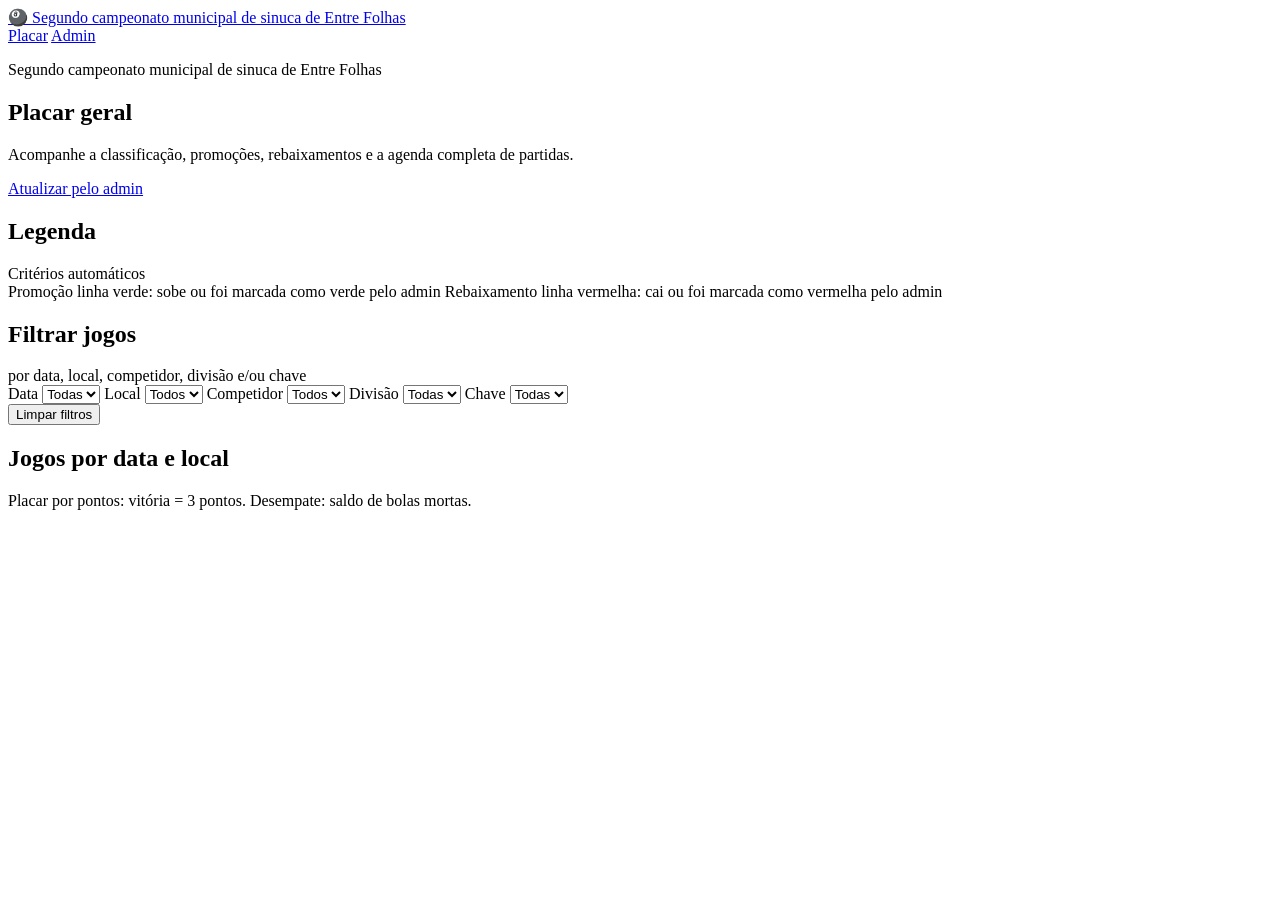
==== frontend/index.html @ 9f36ff24 "novas diretrizes de calculo do torneio" ====
<!doctype html>
<html lang="pt-BR">
<head>
  <meta charset="utf-8">
  <meta name="viewport" content="width=device-width, initial-scale=1">
  <title>Placar - Segundo campeonato municipal de sinuca de Entre Folhas</title>
  <link rel="stylesheet" href="/css/style.css">
</head>
<body>
  <header class="topbar">
    <a class="brand" href="/index.html">🎱 Segundo campeonato municipal de sinuca de Entre Folhas</a>
    <nav>
      <a href="/index.html">Placar</a>
      <a href="/admin">Admin</a>
    </nav>
  </header>

  <main class="container">
    <section class="hero">
      <div>
        <p class="eyebrow">Segundo campeonato municipal de sinuca de Entre Folhas</p>
        <h1>Placar geral</h1>
        <p>Acompanhe a classificação, promoções, rebaixamentos e a agenda completa de partidas.</p>
      </div>
      <a class="button" href="/admin">Atualizar pelo admin</a>
    </section>

    <section class="card legend-card">
      <div class="section-title">
        <h2>Legenda</h2>
        <span>Critérios automáticos</span>
      </div>
      <div class="legend-row">
        <span class="legend-chip promotion">Promoção</span>
        <span class="muted">linha verde: sobe ou foi marcada como verde pelo admin</span>
        <span class="legend-chip relegation">Rebaixamento</span>
        <span class="muted">linha vermelha: cai ou foi marcada como vermelha pelo admin</span>
      </div>
    </section>

    <section id="standings"></section>

    <section class="card">
      <div class="section-title">
        <h2>Filtrar jogos</h2>
        <span>por data, local, competidor, divisão e/ou chave</span>
      </div>
      <div class="filters grid-5 public-filter-form">
        <label>Data
          <select id="filter-date"><option value="">Todas</option></select>
        </label>
        <label>Local
          <select id="filter-place"><option value="">Todos</option></select>
        </label>
        <label>Competidor
          <select id="filter-player"><option value="">Todos</option></select>
        </label>
        <label>Divisão
          <select id="filter-division"><option value="">Todas</option></select>
        </label>
        <label>Chave
          <select id="filter-chave"><option value="">Todas</option></select>
        </label>
      </div>
      <button class="secondary" id="clear-filters" type="button">Limpar filtros</button>
    </section>

    <section class="card">
      <div class="section-title">
        <h2>Jogos por data e local</h2>
        <span id="matches-count"></span>
      </div>
      <div id="matches"></div>
    </section>
  </main>

  <footer class="footer">
    <span>Placar por pontos: vitória = 3 pontos. Desempate: saldo de bolas mortas.</span>
  </footer>

  <script src="/config.js"></script>
  <script src="/js/api.js"></script>
  <script src="/js/public.js"></script>
</body>
</html>
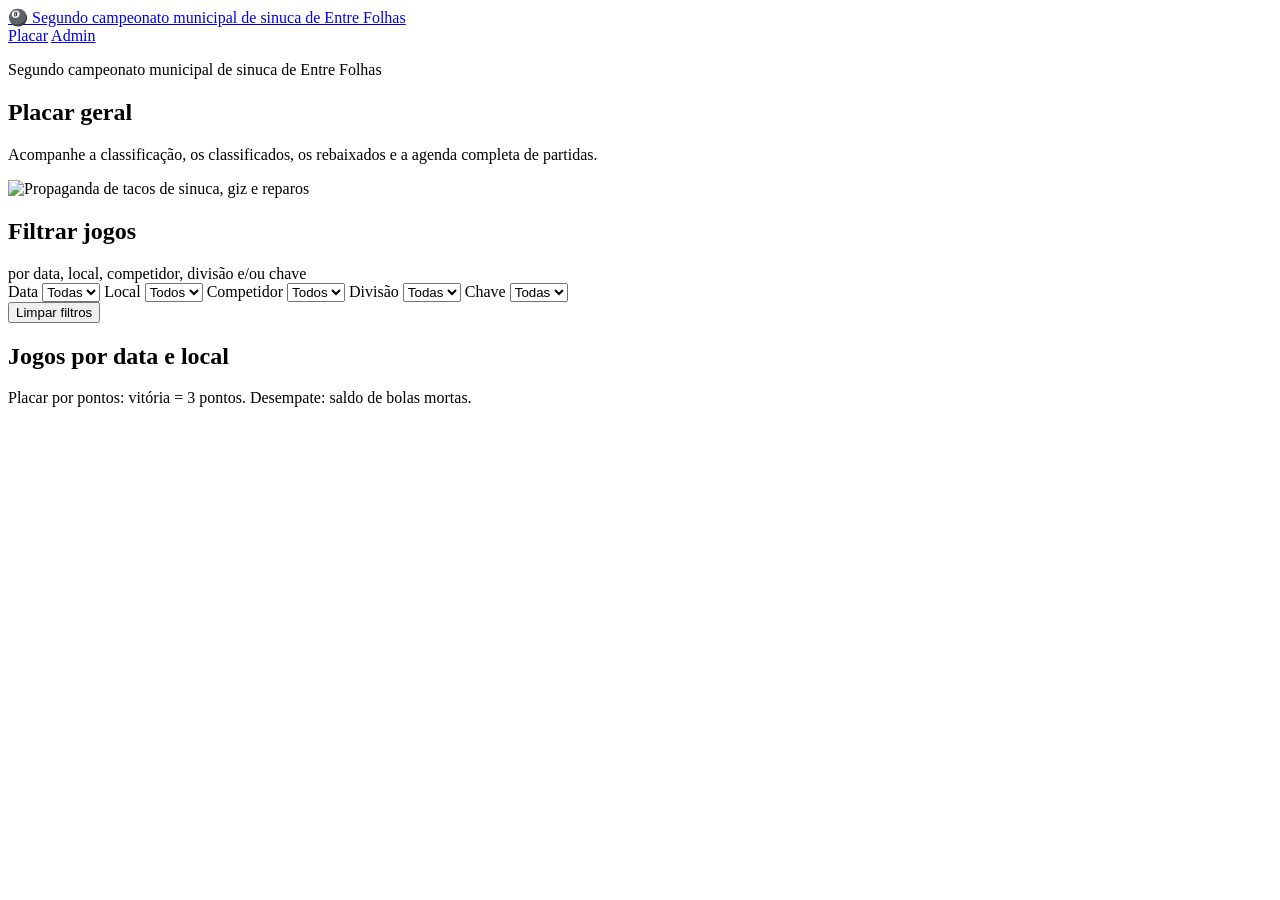
==== commit 034a8e45: "ajusta banner e montagem manual de rodadas" ====
--- a/frontend/index.html
+++ b/frontend/index.html
@@ -20,22 +20,12 @@
       <div>
         <p class="eyebrow">Segundo campeonato municipal de sinuca de Entre Folhas</p>
         <h1>Placar geral</h1>
-        <p>Acompanhe a classificação, promoções, rebaixamentos e a agenda completa de partidas.</p>
+        <p>Acompanhe a classificação, os classificados, os rebaixados e a agenda completa de partidas.</p>
       </div>
-      <a class="button" href="/admin">Atualizar pelo admin</a>
     </section>
 
-    <section class="card legend-card">
-      <div class="section-title">
-        <h2>Legenda</h2>
-        <span>Critérios automáticos</span>
-      </div>
-      <div class="legend-row">
-        <span class="legend-chip promotion">Promoção</span>
-        <span class="muted">linha verde: sobe ou foi marcada como verde pelo admin</span>
-        <span class="legend-chip relegation">Rebaixamento</span>
-        <span class="muted">linha vermelha: cai ou foi marcada como vermelha pelo admin</span>
-      </div>
+    <section class="ad-banner-card">
+      <img src="/img/banner-tacos-sinuca.png" alt="Propaganda de tacos de sinuca, giz e reparos" class="ad-banner-img">
     </section>
 
     <section id="standings"></section>
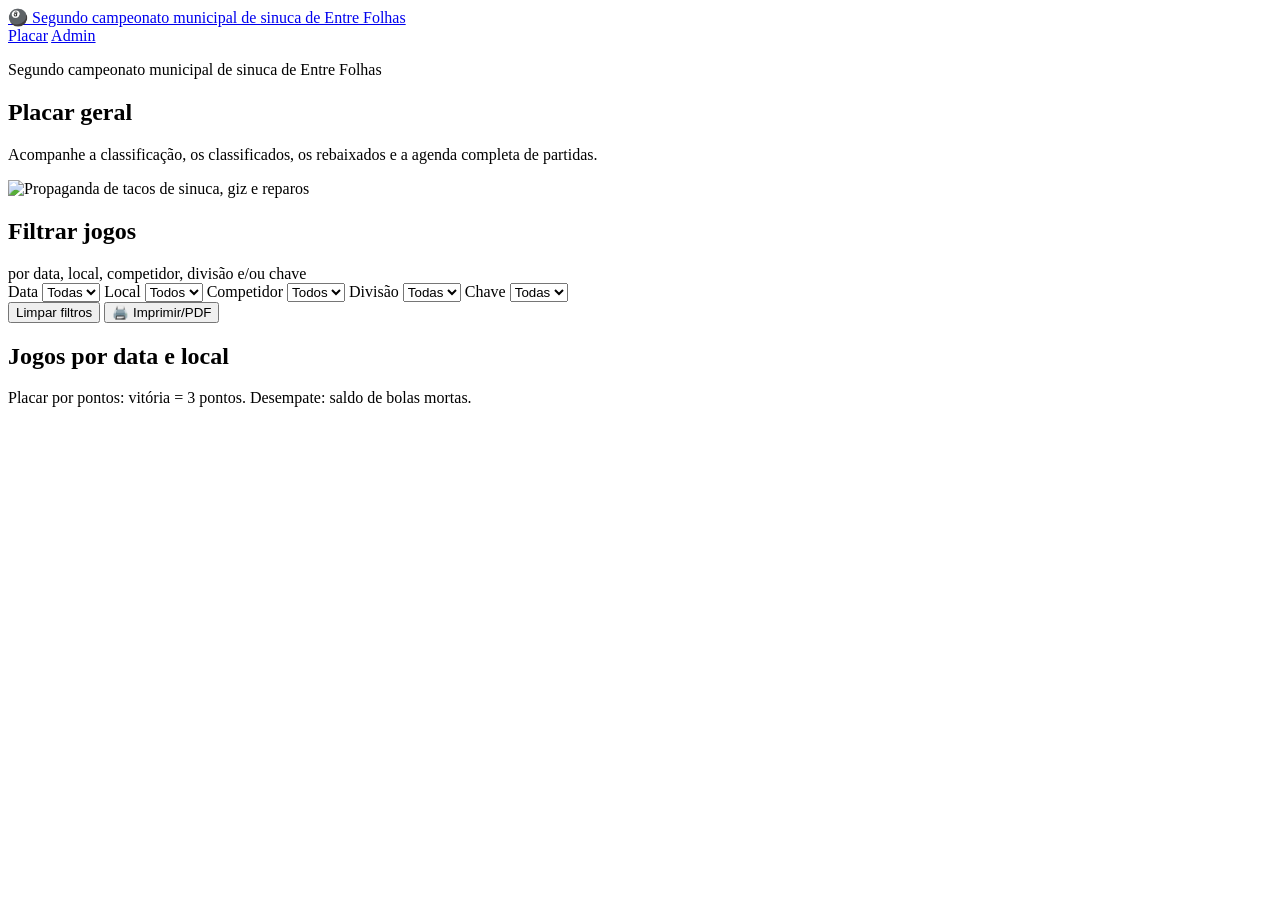
==== commit 32f01564: "adiciona compartilhamento de tabelas e impressao dos jogos" ====
--- a/frontend/index.html
+++ b/frontend/index.html
@@ -52,7 +52,10 @@
           <select id="filter-chave"><option value="">Todas</option></select>
         </label>
       </div>
-      <button class="secondary" id="clear-filters" type="button">Limpar filtros</button>
+      <div class="filter-actions-row">
+        <button class="secondary" id="clear-filters" type="button">Limpar filtros</button>
+        <button class="secondary print-button" id="print-filtered-matches" type="button" title="Imprimir jogos filtrados">🖨️ Imprimir/PDF</button>
+      </div>
     </section>
 
     <section class="card">
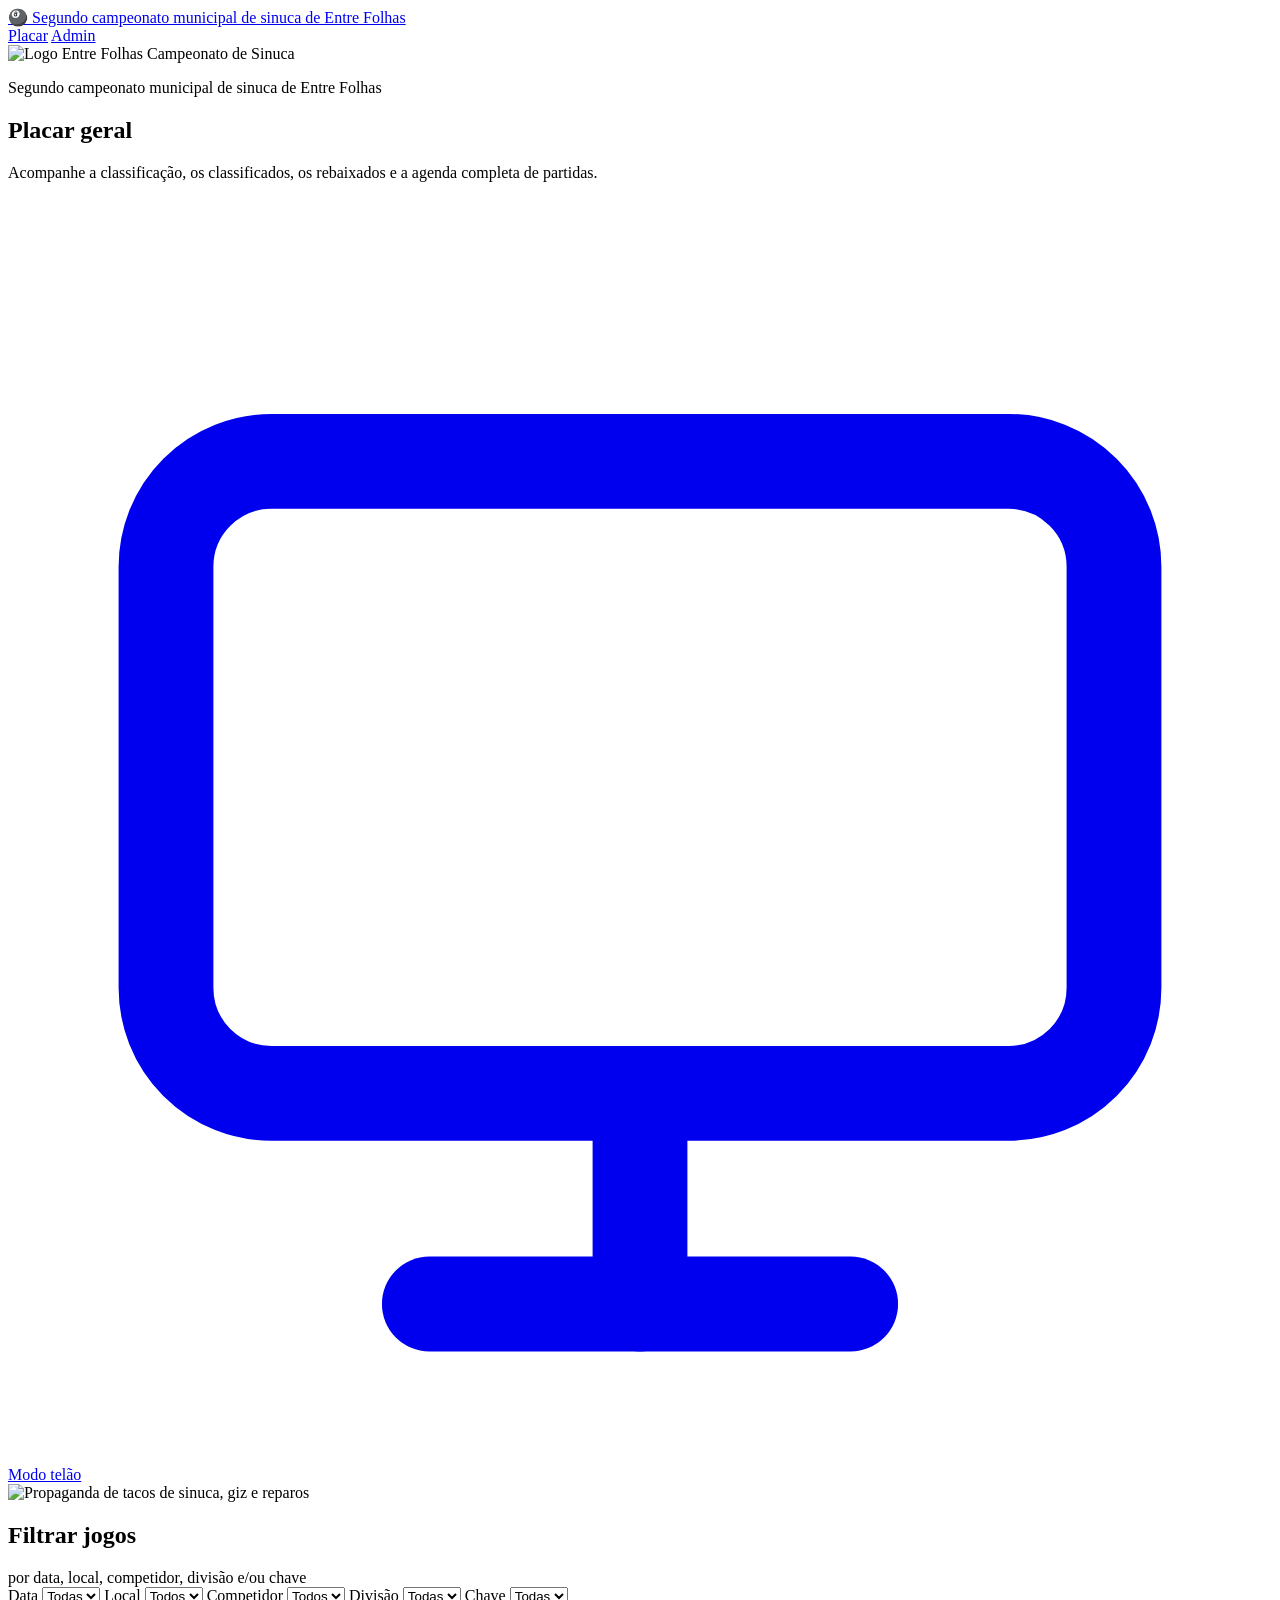
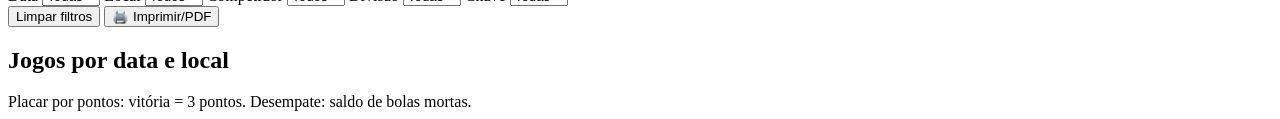
==== commit 32e3a101: "card whatsapp e nova visualizacao e logo" ====
--- a/frontend/index.html
+++ b/frontend/index.html
@@ -4,6 +4,17 @@
   <meta charset="utf-8">
   <meta name="viewport" content="width=device-width, initial-scale=1">
   <title>Placar - Segundo campeonato municipal de sinuca de Entre Folhas</title>
+  <meta property="og:title" content="2° Campeonato de sinuca de entre folhas">
+  <meta property="og:description" content="Placar geral, classificações, partidas e resultados do torneio municipal de sinuca de Entre Folhas.">
+  <meta property="og:type" content="website">
+  <meta property="og:image" content="/img/entre-folhas-logo-card.png">
+  <meta property="og:image:alt" content="Logo do campeonato de sinuca de Entre Folhas">
+  <meta name="twitter:card" content="summary_large_image">
+  <meta name="twitter:title" content="2° Campeonato de sinuca de entre folhas">
+  <meta name="twitter:description" content="Placar geral, classificações, partidas e resultados do torneio municipal de sinuca de Entre Folhas.">
+  <meta name="twitter:image" content="/img/entre-folhas-logo-card.png">
+  <link rel="icon" type="image/png" href="/img/favicon.png">
+  <link rel="apple-touch-icon" href="/img/favicon-180.png">
   <link rel="stylesheet" href="/css/style.css">
 </head>
 <body>
@@ -16,12 +27,25 @@
   </header>
 
   <main class="container">
-    <section class="hero">
-      <div>
+    <section class="hero hero-home">
+      <div class="hero-logo-wrap">
+        <img src="/img/entre-folhas-logo-card.png" alt="Logo Entre Folhas Campeonato de Sinuca" class="hero-logo-img">
+      </div>
+      <div class="hero-copy">
         <p class="eyebrow">Segundo campeonato municipal de sinuca de Entre Folhas</p>
         <h1>Placar geral</h1>
         <p>Acompanhe a classificação, os classificados, os rebaixados e a agenda completa de partidas.</p>
       </div>
+      <a class="hero-tv-link" href="/telao" title="Abrir modo telão">
+        <span class="hero-tv-icon" aria-hidden="true">
+          <svg viewBox="0 0 24 24" fill="none" stroke="currentColor" stroke-width="1.8" stroke-linecap="round" stroke-linejoin="round">
+            <rect x="3" y="5" width="18" height="12" rx="2"></rect>
+            <path d="M8 21h8"></path>
+            <path d="M12 17v4"></path>
+          </svg>
+        </span>
+        <span class="hero-tv-label">Modo telão</span>
+      </a>
     </section>
 
     <section class="ad-banner-card">
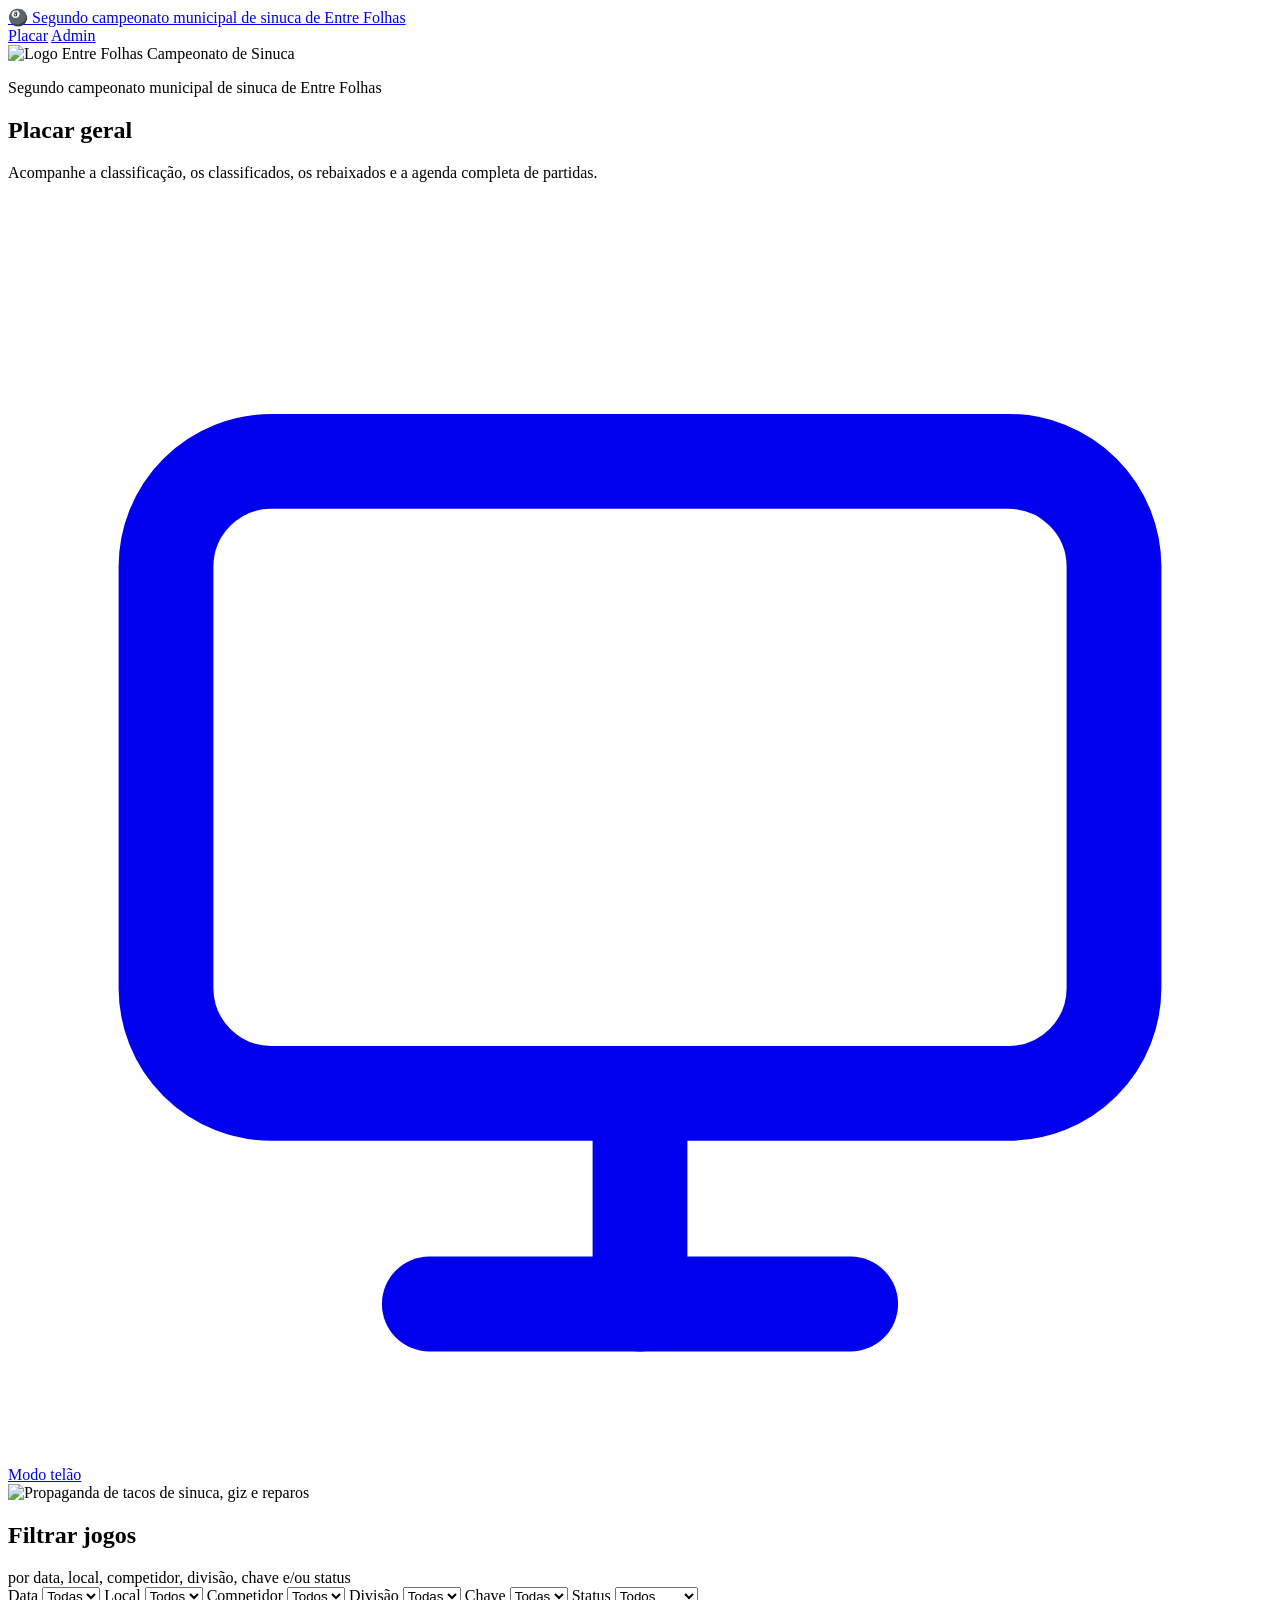
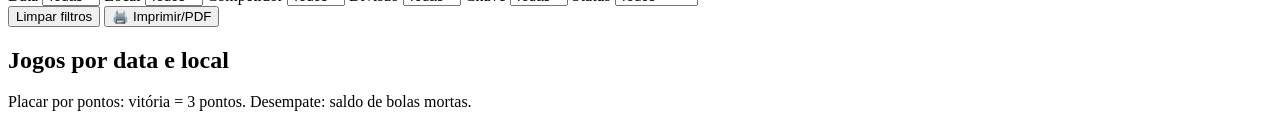
==== commit a11a4878: "Criacao automatica de rodadas corrigido e novas melhorias" ====
--- a/frontend/index.html
+++ b/frontend/index.html
@@ -7,12 +7,13 @@
   <meta property="og:title" content="2° Campeonato de sinuca de entre folhas">
   <meta property="og:description" content="Placar geral, classificações, partidas e resultados do torneio municipal de sinuca de Entre Folhas.">
   <meta property="og:type" content="website">
-  <meta property="og:image" content="/img/entre-folhas-logo-card.png">
+  <meta property="og:url" content="__SITE_URL__/">
+  <meta property="og:image" content="__SITE_URL__/img/entre-folhas-logo-card.png">
   <meta property="og:image:alt" content="Logo do campeonato de sinuca de Entre Folhas">
   <meta name="twitter:card" content="summary_large_image">
   <meta name="twitter:title" content="2° Campeonato de sinuca de entre folhas">
   <meta name="twitter:description" content="Placar geral, classificações, partidas e resultados do torneio municipal de sinuca de Entre Folhas.">
-  <meta name="twitter:image" content="/img/entre-folhas-logo-card.png">
+  <meta name="twitter:image" content="__SITE_URL__/img/entre-folhas-logo-card.png">
   <link rel="icon" type="image/png" href="/img/favicon.png">
   <link rel="apple-touch-icon" href="/img/favicon-180.png">
   <link rel="stylesheet" href="/css/style.css">
@@ -57,9 +58,9 @@
     <section class="card">
       <div class="section-title">
         <h2>Filtrar jogos</h2>
-        <span>por data, local, competidor, divisão e/ou chave</span>
+        <span>por data, local, competidor, divisão, chave e/ou status</span>
       </div>
-      <div class="filters grid-5 public-filter-form">
+      <div class="filters grid-6 public-filter-form">
         <label>Data
           <select id="filter-date"><option value="">Todas</option></select>
         </label>
@@ -74,6 +75,13 @@
         </label>
         <label>Chave
           <select id="filter-chave"><option value="">Todas</option></select>
+        </label>
+        <label>Status
+          <select id="filter-status">
+            <option value="">Todos</option>
+            <option value="finished">Finalizada</option>
+            <option value="pending">Pendente</option>
+          </select>
         </label>
       </div>
       <div class="filter-actions-row">
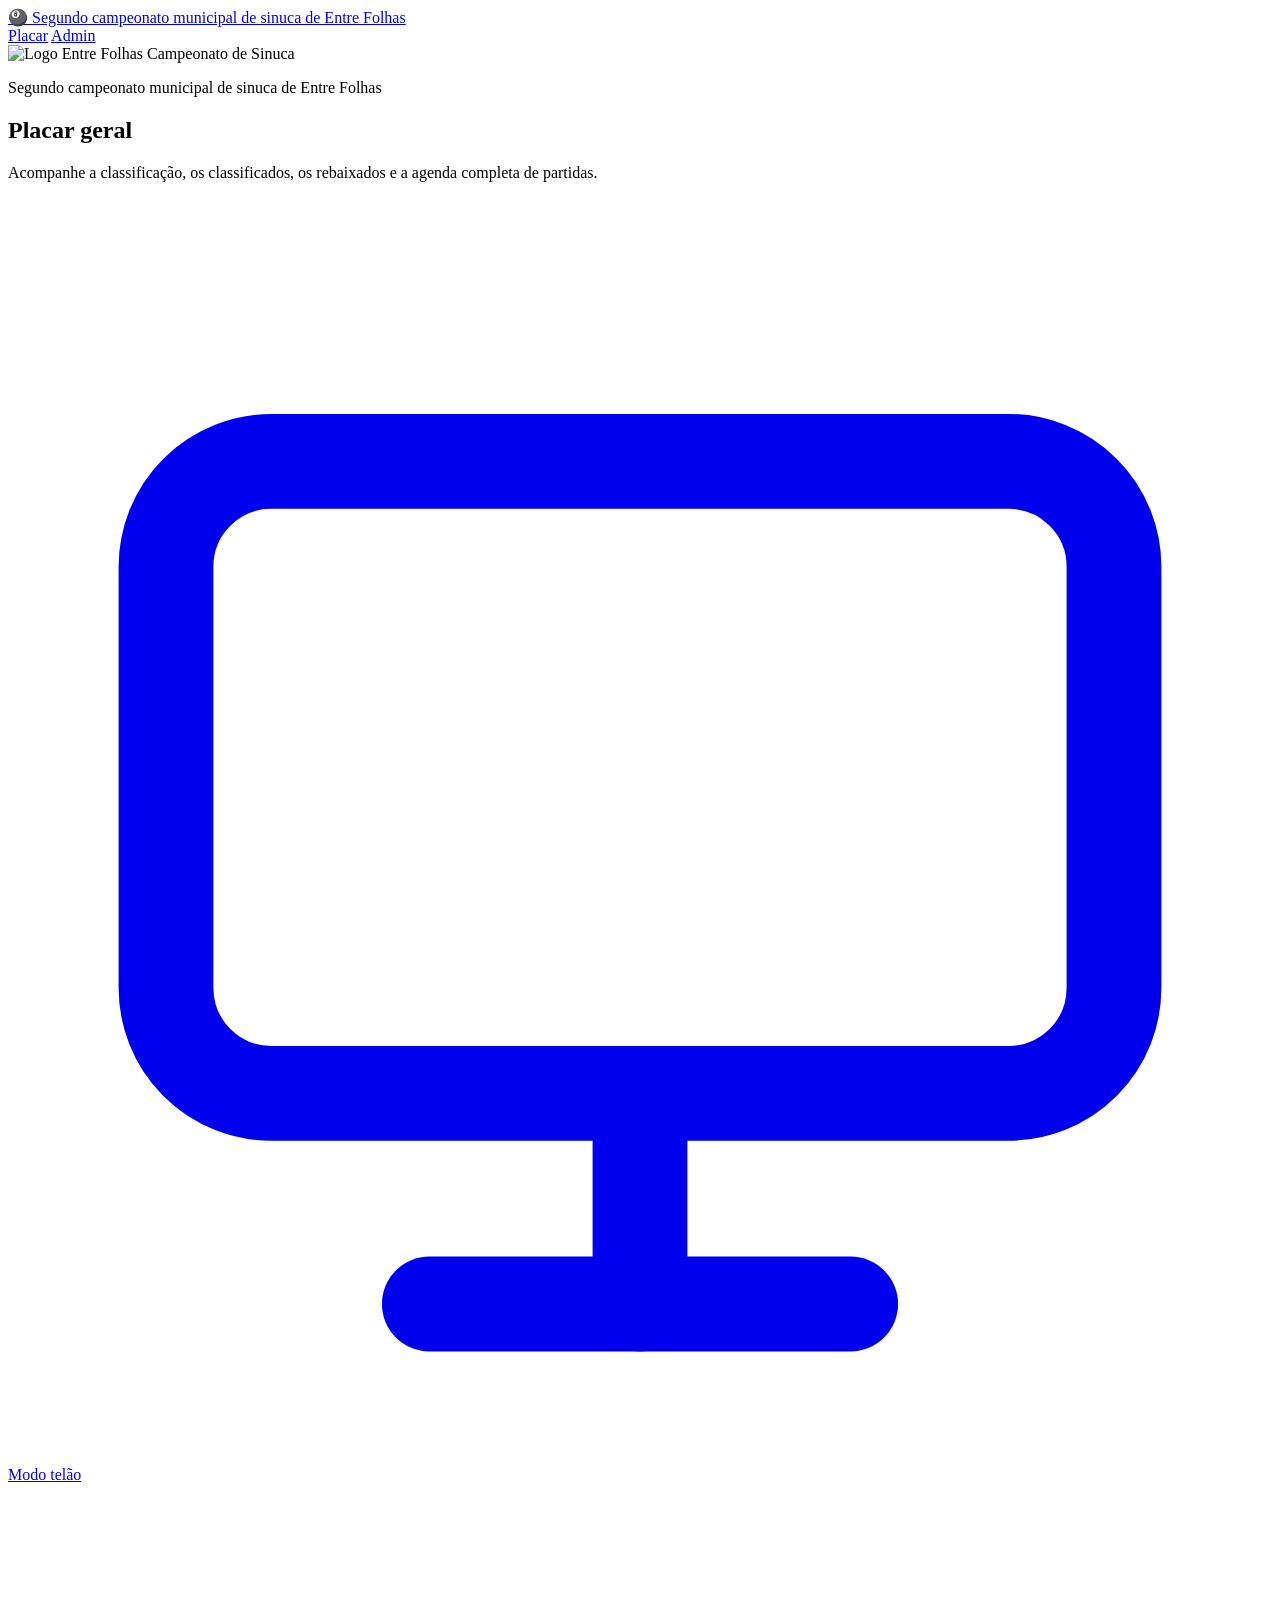
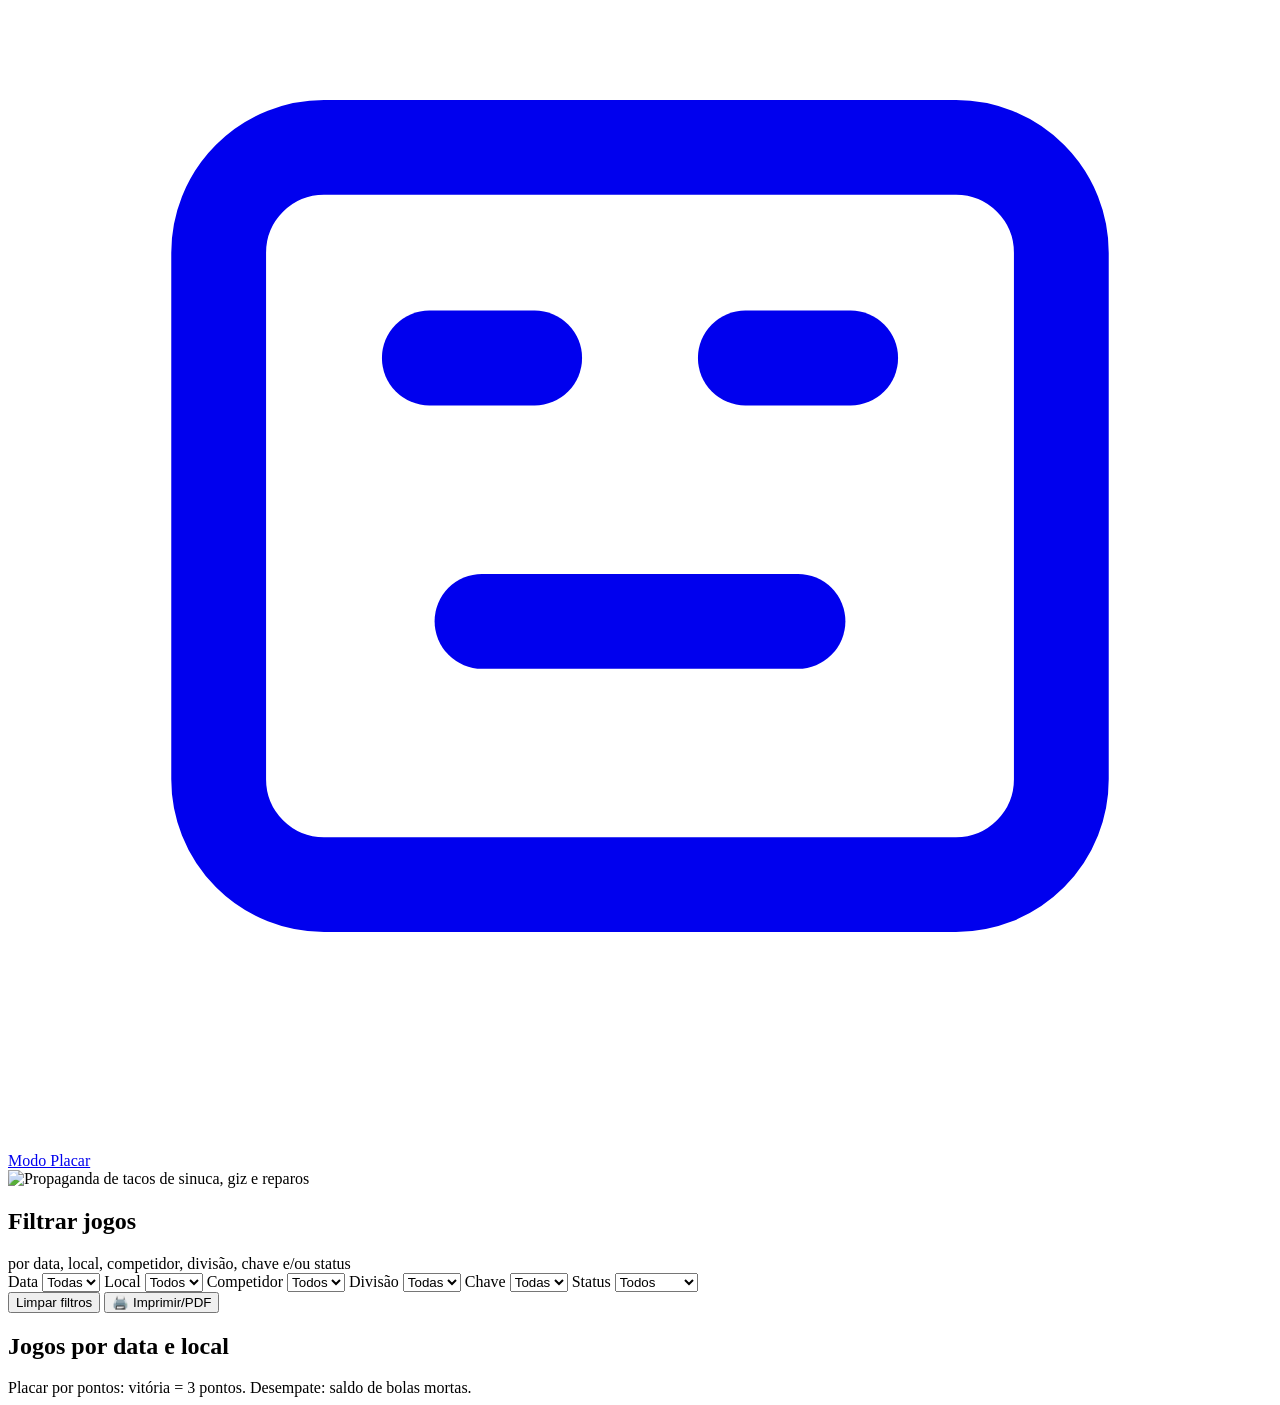
==== commit e8773fcc: "Adicionado placar" ====
--- a/frontend/index.html
+++ b/frontend/index.html
@@ -46,6 +46,17 @@
           </svg>
         </span>
         <span class="hero-tv-label">Modo telão</span>
+      </a>
+      <a class="hero-tv-link hero-score-link" href="/placar" title="Abrir modo placar">
+        <span class="hero-tv-icon" aria-hidden="true">
+          <svg viewBox="0 0 24 24" fill="none" stroke="currentColor" stroke-width="1.8" stroke-linecap="round" stroke-linejoin="round">
+            <rect x="4" y="5" width="16" height="14" rx="2"></rect>
+            <path d="M8 9h2"></path>
+            <path d="M14 9h2"></path>
+            <path d="M9 14h6"></path>
+          </svg>
+        </span>
+        <span class="hero-tv-label">Modo Placar</span>
       </a>
     </section>
 
@@ -105,6 +116,7 @@
 
   <script src="/config.js"></script>
   <script src="/js/api.js"></script>
+  <script src="/js/bracket.js"></script>
   <script src="/js/public.js"></script>
 </body>
 </html>
